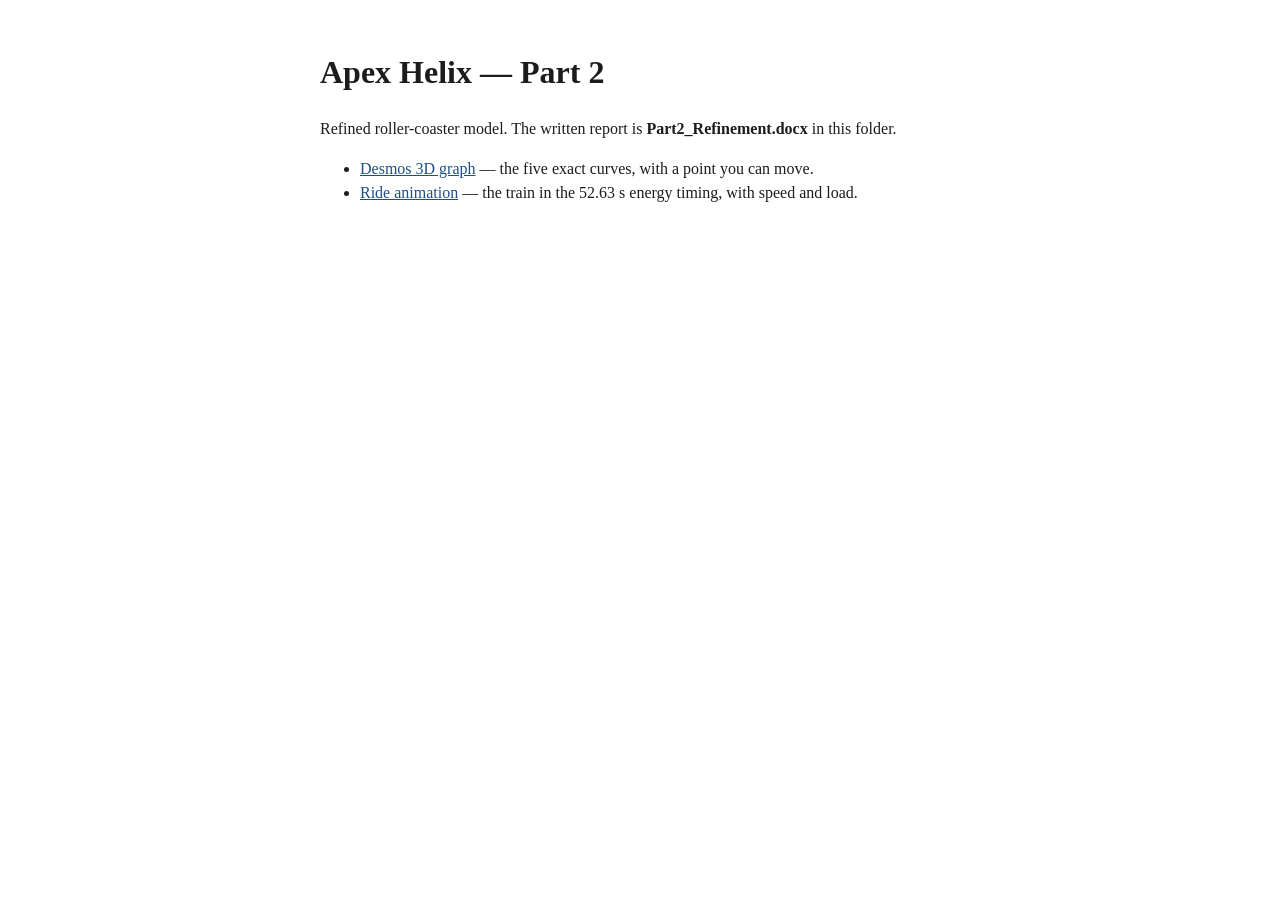
==== part2/index.html @ 3aed2b1c "Publish the Part 2 Desmos graph and timed ride animation. EOF  Co-authored-by: Cursor <cursoragent@c" ====
<!DOCTYPE html>
<html lang="en">
<head>
  <meta charset="utf-8" />
  <title>Apex Helix Part 2</title>
  <style>
    body { font: 16px/1.5 Georgia, serif; max-width: 640px; margin: 48px auto; color: #1c1c1c; }
    a { color: #1d4e89; }
  </style>
</head>
<body>
  <h1>Apex Helix — Part 2</h1>
  <p>Refined roller-coaster model. The written report is <b>Part2_Refinement.docx</b> in this folder.</p>
  <ul>
    <li><a href="desmos.html">Desmos 3D graph</a> — the five exact curves, with a point you can move.</li>
    <li><a href="animation.html">Ride animation</a> — the train in the 52.63 s energy timing, with speed and load.</li>
  </ul>
</body>
</html>
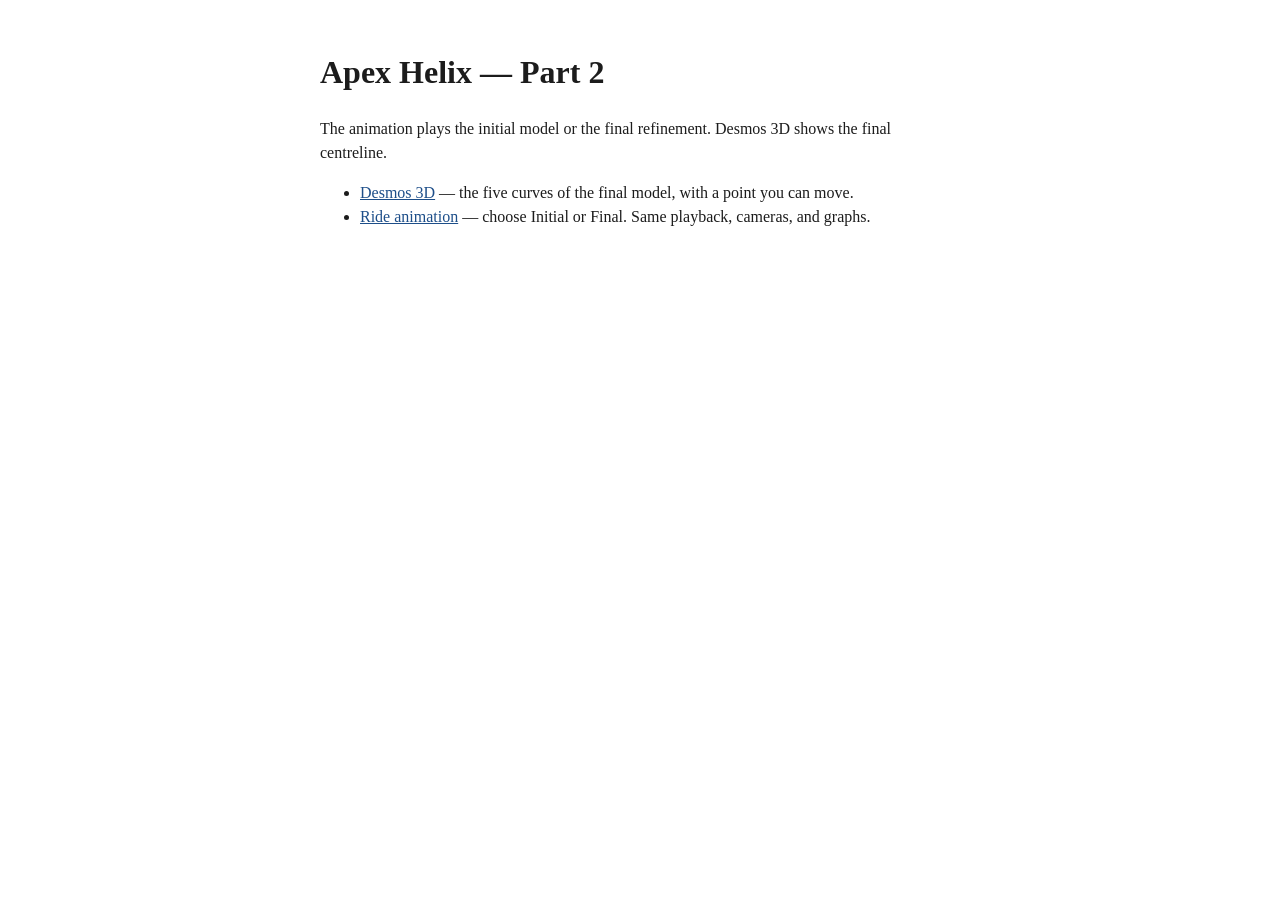
==== commit 3f025883: "Let the Part 2 ride switch between the initial and final models. The side panels can be dragged wide" ====
--- a/part2/index.html
+++ b/part2/index.html
@@ -10,10 +10,10 @@
 </head>
 <body>
   <h1>Apex Helix — Part 2</h1>
-  <p>Refined roller-coaster model. The written report is <b>Part2_Refinement.docx</b> in this folder.</p>
+  <p>The animation plays the initial model or the final refinement. Desmos 3D shows the final centreline.</p>
   <ul>
-    <li><a href="desmos.html">Desmos 3D graph</a> — the five exact curves, with a point you can move.</li>
-    <li><a href="animation.html">Ride animation</a> — the train in the 52.63 s energy timing, with speed and load.</li>
+    <li><a href="desmos.html">Desmos 3D</a> — the five curves of the final model, with a point you can move.</li>
+    <li><a href="animation.html?model=final">Ride animation</a> — choose Initial or Final. Same playback, cameras, and graphs.</li>
   </ul>
 </body>
 </html>
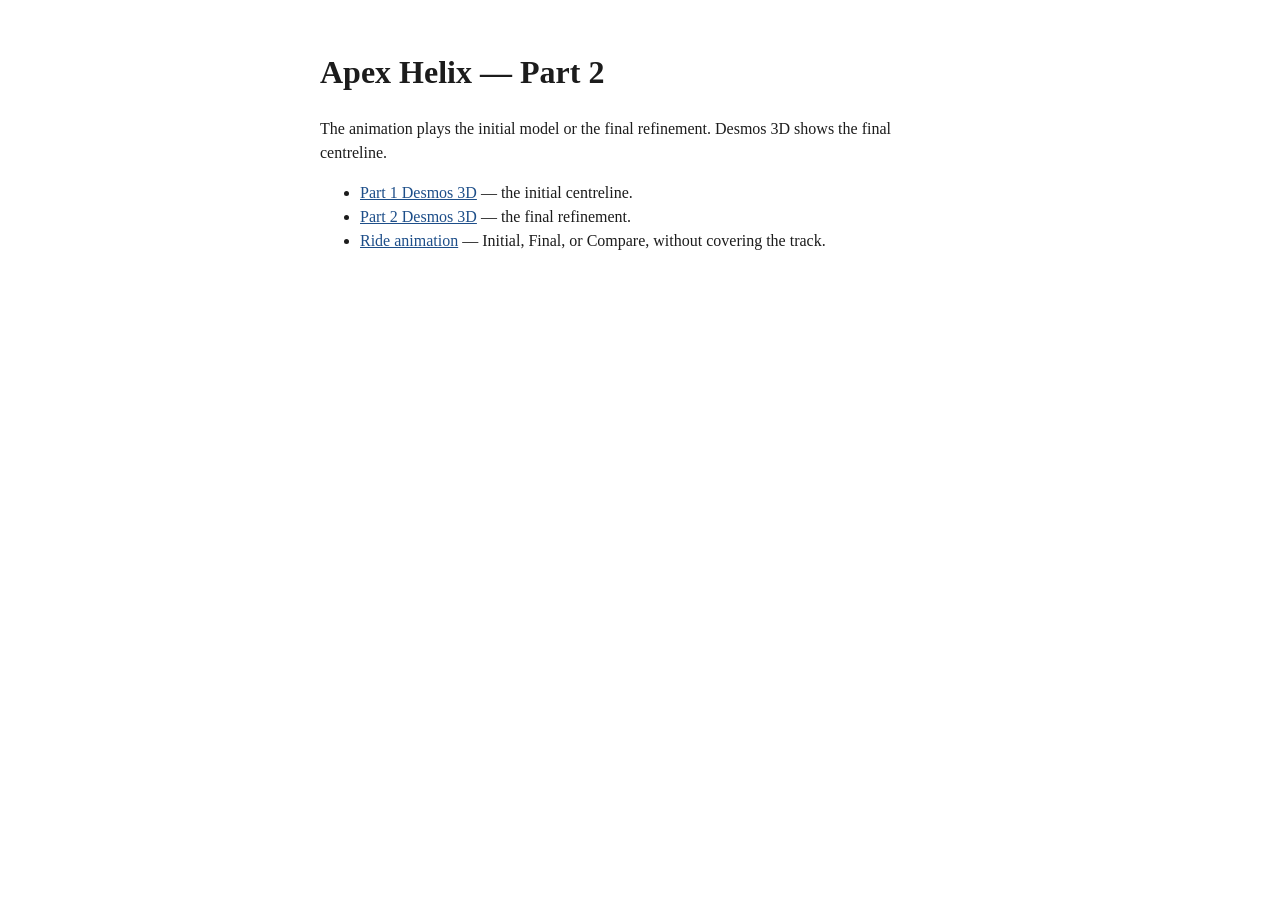
==== commit 52b4bf34: "Keep ride notes beside the track and compare each segment. Add the Part 1 Desmos page and a gold ove" ====
--- a/part2/index.html
+++ b/part2/index.html
@@ -12,8 +12,9 @@
   <h1>Apex Helix — Part 2</h1>
   <p>The animation plays the initial model or the final refinement. Desmos 3D shows the final centreline.</p>
   <ul>
-    <li><a href="desmos.html">Desmos 3D</a> — the five curves of the final model, with a point you can move.</li>
-    <li><a href="animation.html?model=final">Ride animation</a> — choose Initial or Final. Same playback, cameras, and graphs.</li>
+    <li><a href="desmos-initial.html">Part 1 Desmos 3D</a> — the initial centreline.</li>
+    <li><a href="desmos.html">Part 2 Desmos 3D</a> — the final refinement.</li>
+    <li><a href="animation.html?v=8&model=final">Ride animation</a> — Initial, Final, or Compare, without covering the track.</li>
   </ul>
 </body>
 </html>
